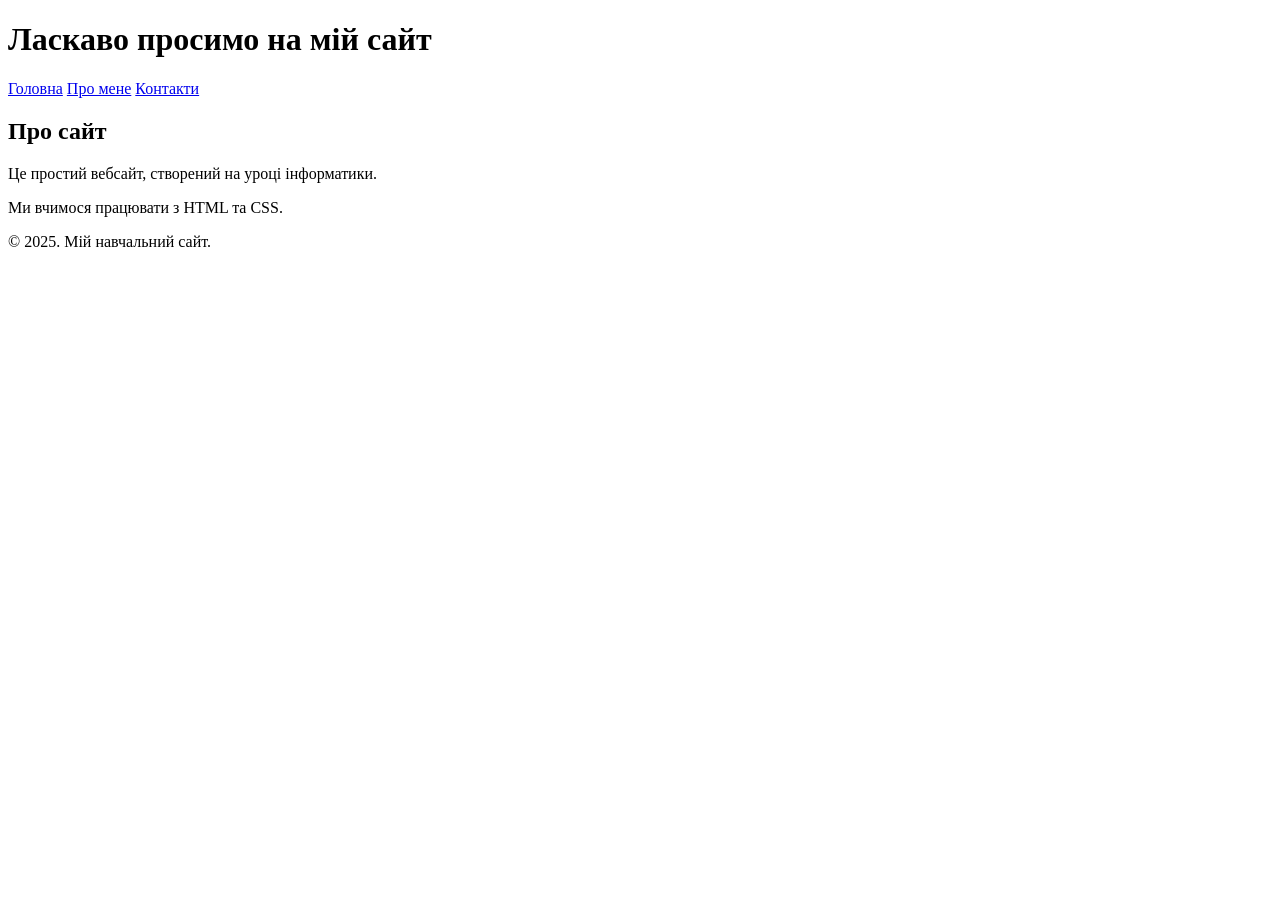
==== index.html @ 26deb1b9 "Add initial HTML structure for the website" ====
<!DOCTYPE html>
<html lang="uk">
<head>
    <meta charset="UTF-8">
    <title>Мій перший сайт</title>
    <link rel="stylesheet" href="style.css">
</head>
<body>

    <header>
        <h1>Ласкаво просимо на мій сайт</h1>
        <nav>
            <a href="#">Головна</a>
            <a href="#">Про мене</a>
            <a href="#">Контакти</a>
        </nav>
    </header>

    <main>
        <h2>Про сайт</h2>
        <p>Це простий вебсайт, створений на уроці інформатики.</p>
        <p>Ми вчимося працювати з HTML та CSS.</p>
    </main>

    <footer>
        © 2025. Мій навчальний сайт.
    </footer>

</body>
</html>
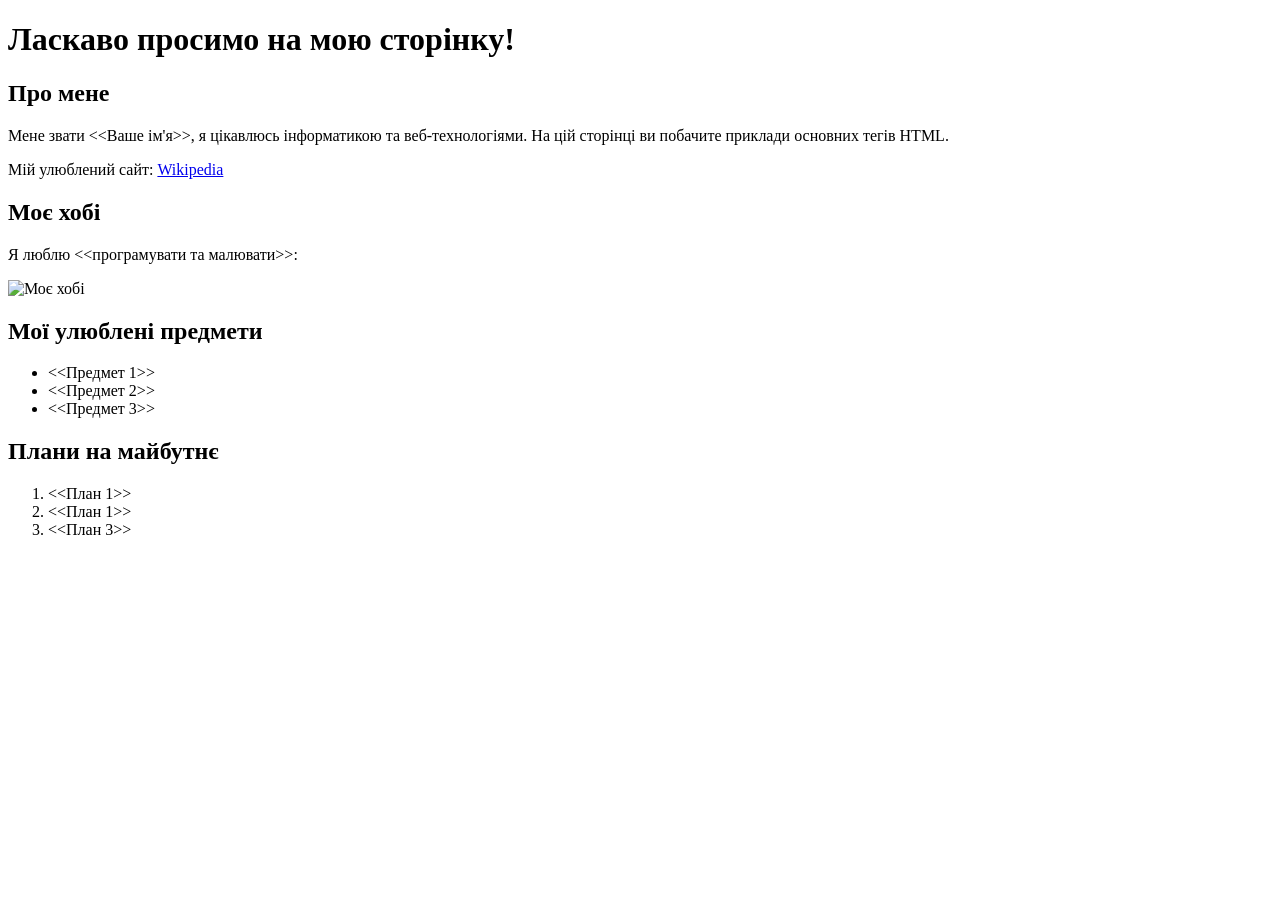
==== commit 18dd5d72: "Update index.html" ====
--- a/index.html
+++ b/index.html
@@ -1,30 +1,38 @@
 <!DOCTYPE html>
-<html lang="uk">
+<html>
 <head>
     <meta charset="UTF-8">
-    <title>Мій перший сайт</title>
-    <link rel="stylesheet" href="style.css">
+    <title>Моя перша веб-сторінка</title>
 </head>
 <body>
-
-    <header>
-        <h1>Ласкаво просимо на мій сайт</h1>
-        <nav>
-            <a href="#">Головна</a>
-            <a href="#">Про мене</a>
-            <a href="#">Контакти</a>
-        </nav>
-    </header>
-
-    <main>
-        <h2>Про сайт</h2>
-        <p>Це простий вебсайт, створений на уроці інформатики.</p>
-        <p>Ми вчимося працювати з HTML та CSS.</p>
-    </main>
-
-    <footer>
-        © 2025. Мій навчальний сайт.
-    </footer>
-
+    <!-- Заголовки -->
+    <h1>Ласкаво просимо на мою сторінку!</h1>
+    <h2>Про мене</h2>
+    
+    <!-- Параграф -->
+    <p>Мене звати <<Ваше ім'я>>, я цікавлюсь інформатикою та веб-технологіями. На цій сторінці ви побачите приклади основних тегів HTML.</p>
+    
+    <!-- Посилання -->
+    <p>Мій улюблений сайт: <a href="https://www.wikipedia.org" target="_blank">Wikipedia</a></p>
+    
+    <!-- Зображення -->
+    <h2>Моє хобі</h2>
+    <p>Я люблю <<програмувати та малювати>>:</p>
+    <img src="<<Посилання на малюнок>>" alt="Моє хобі">
+    
+    <!-- Списки -->
+    <h2>Мої улюблені предмети</h2>
+    <ul>
+        <li><<Предмет 1>></li>
+        <li><<Предмет 2>></li>
+        <li><<Предмет 3>></li>
+    </ul>
+    
+    <h2>Плани на майбутнє</h2>
+    <ol>
+        <li><<План 1>></li>
+        <li><<План 1>></li>
+        <li><<План 3>></li>
+    </ol>
 </body>
 </html>
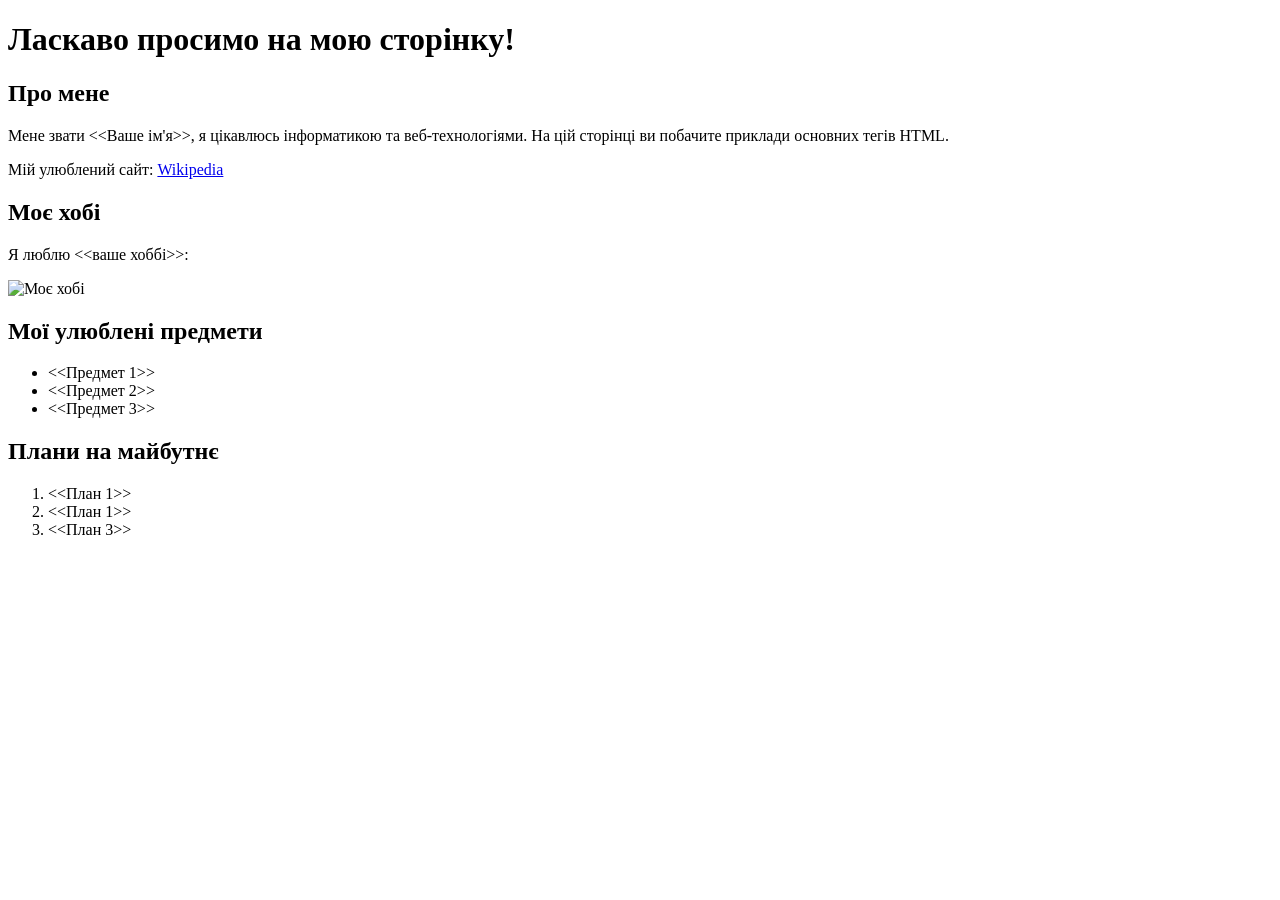
==== commit 062a1f7a: "Update index.html" ====
--- a/index.html
+++ b/index.html
@@ -17,7 +17,7 @@
     
     <!-- Зображення -->
     <h2>Моє хобі</h2>
-    <p>Я люблю <<програмувати та малювати>>:</p>
+    <p>Я люблю <<ваше хоббі>>:</p>
     <img src="<<Посилання на малюнок>>" alt="Моє хобі">
     
     <!-- Списки -->
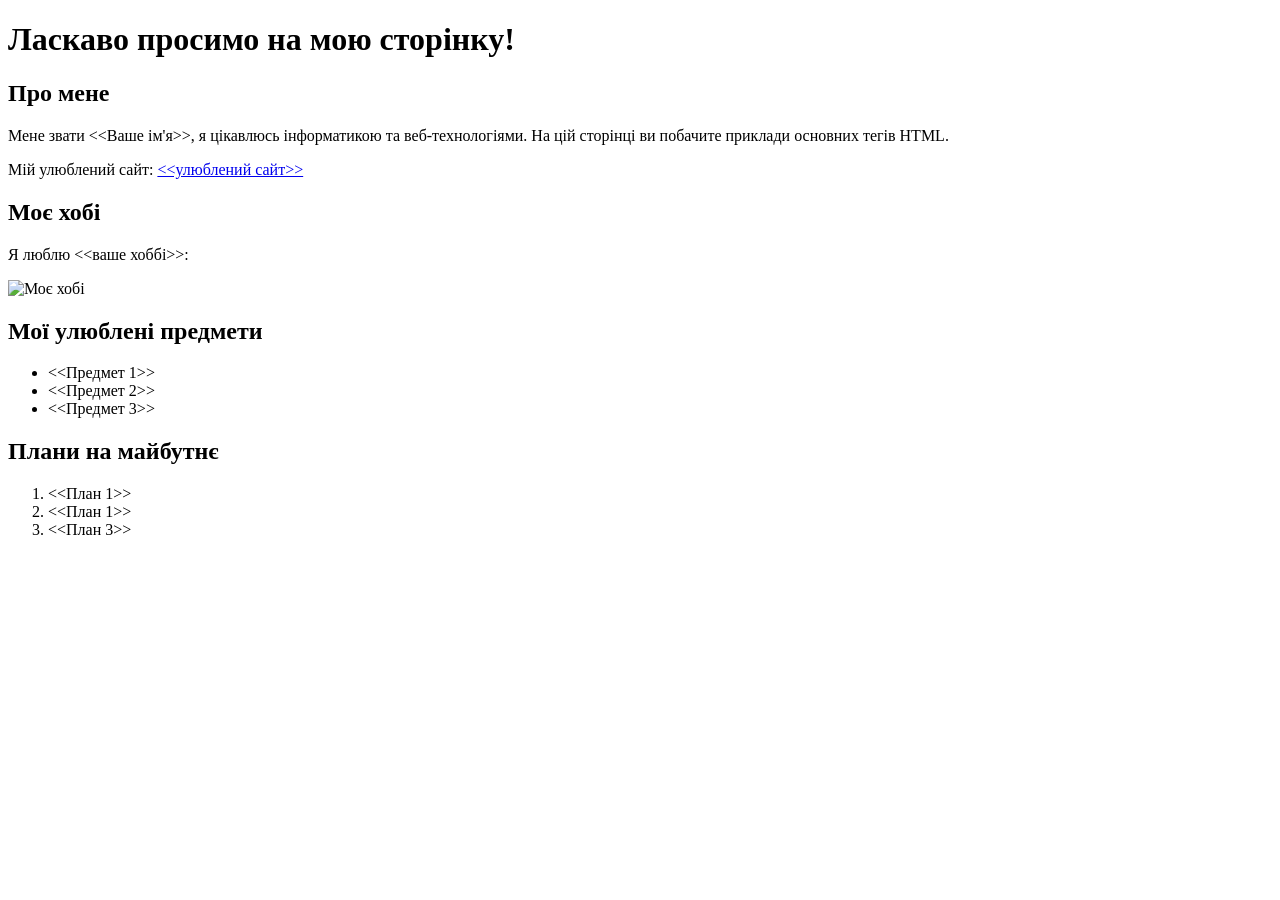
==== commit c74431d7: "Update index.html" ====
--- a/index.html
+++ b/index.html
@@ -13,7 +13,7 @@
     <p>Мене звати <<Ваше ім'я>>, я цікавлюсь інформатикою та веб-технологіями. На цій сторінці ви побачите приклади основних тегів HTML.</p>
     
     <!-- Посилання -->
-    <p>Мій улюблений сайт: <a href="https://www.wikipedia.org" target="_blank">Wikipedia</a></p>
+    <p>Мій улюблений сайт: <a href="<<посилання на улюблений сайт>>" target="_blank"><<улюблений сайт>></a></p>
     
     <!-- Зображення -->
     <h2>Моє хобі</h2>
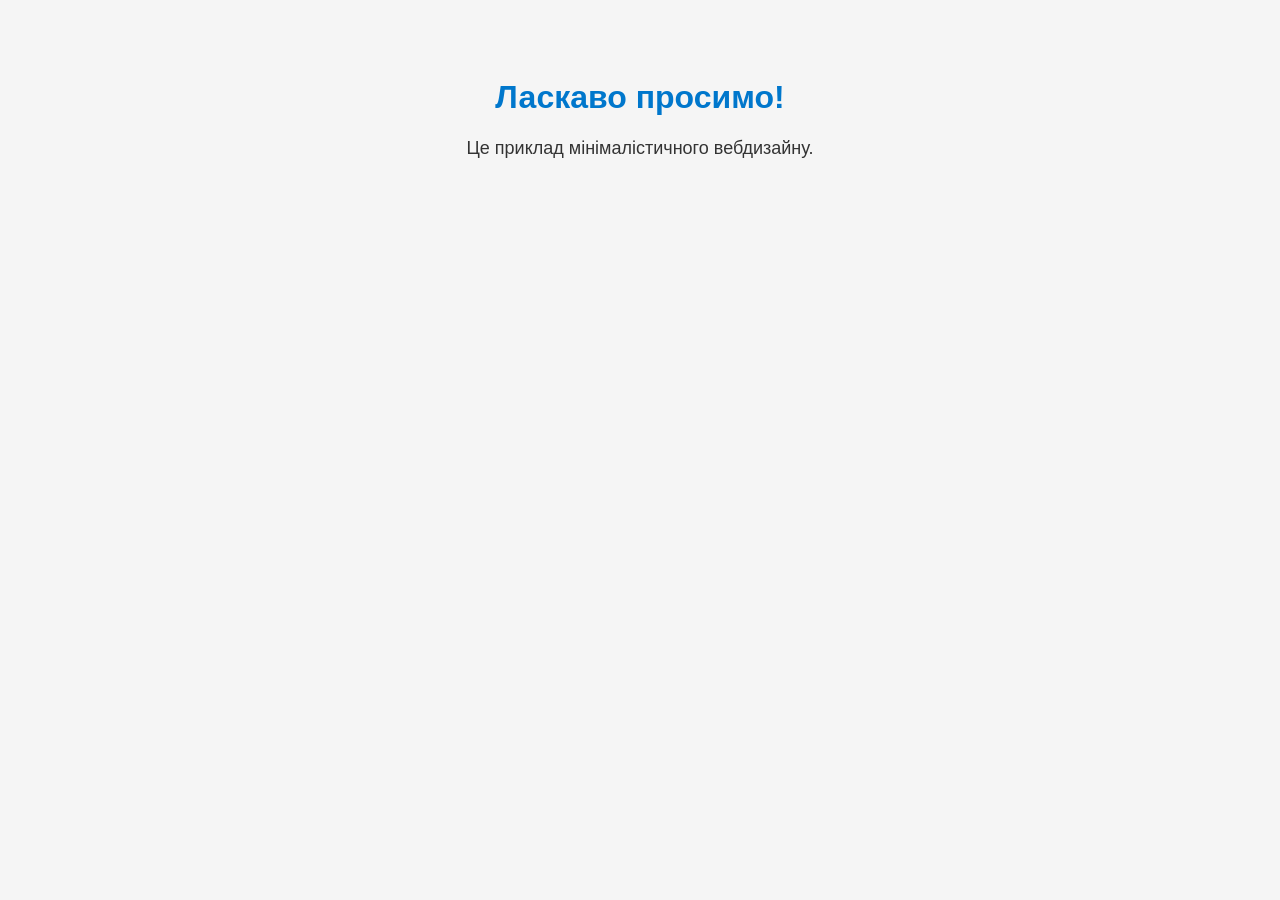
==== commit e9aabcbf: "Update and rename README.md to index.html" ====
--- a/index.html
+++ b/index.html
@@ -1,38 +1,26 @@
 <!DOCTYPE html>
-<html>
+<html lang="uk">
 <head>
     <meta charset="UTF-8">
-    <title>Моя перша веб-сторінка</title>
+    <title>Мій мінімалістичний сайт</title>
+    <style>
+        body {
+            font-family: Arial, sans-serif;
+            background-color: #f5f5f5;
+            color: #333;
+            text-align: center;
+            padding: 50px;
+        }
+        h1 {
+            color: #0077cc;
+        }
+        p {
+            font-size: 18px;
+        }
+    </style>
 </head>
 <body>
-    <!-- Заголовки -->
-    <h1>Ласкаво просимо на мою сторінку!</h1>
-    <h2>Про мене</h2>
-    
-    <!-- Параграф -->
-    <p>Мене звати <<Ваше ім'я>>, я цікавлюсь інформатикою та веб-технологіями. На цій сторінці ви побачите приклади основних тегів HTML.</p>
-    
-    <!-- Посилання -->
-    <p>Мій улюблений сайт: <a href="<<посилання на улюблений сайт>>" target="_blank"><<улюблений сайт>></a></p>
-    
-    <!-- Зображення -->
-    <h2>Моє хобі</h2>
-    <p>Я люблю <<ваше хоббі>>:</p>
-    <img src="<<Посилання на малюнок>>" alt="Моє хобі">
-    
-    <!-- Списки -->
-    <h2>Мої улюблені предмети</h2>
-    <ul>
-        <li><<Предмет 1>></li>
-        <li><<Предмет 2>></li>
-        <li><<Предмет 3>></li>
-    </ul>
-    
-    <h2>Плани на майбутнє</h2>
-    <ol>
-        <li><<План 1>></li>
-        <li><<План 1>></li>
-        <li><<План 3>></li>
-    </ol>
+    <h1>Ласкаво просимо!</h1>
+    <p>Це приклад мінімалістичного вебдизайну.</p>
 </body>
 </html>
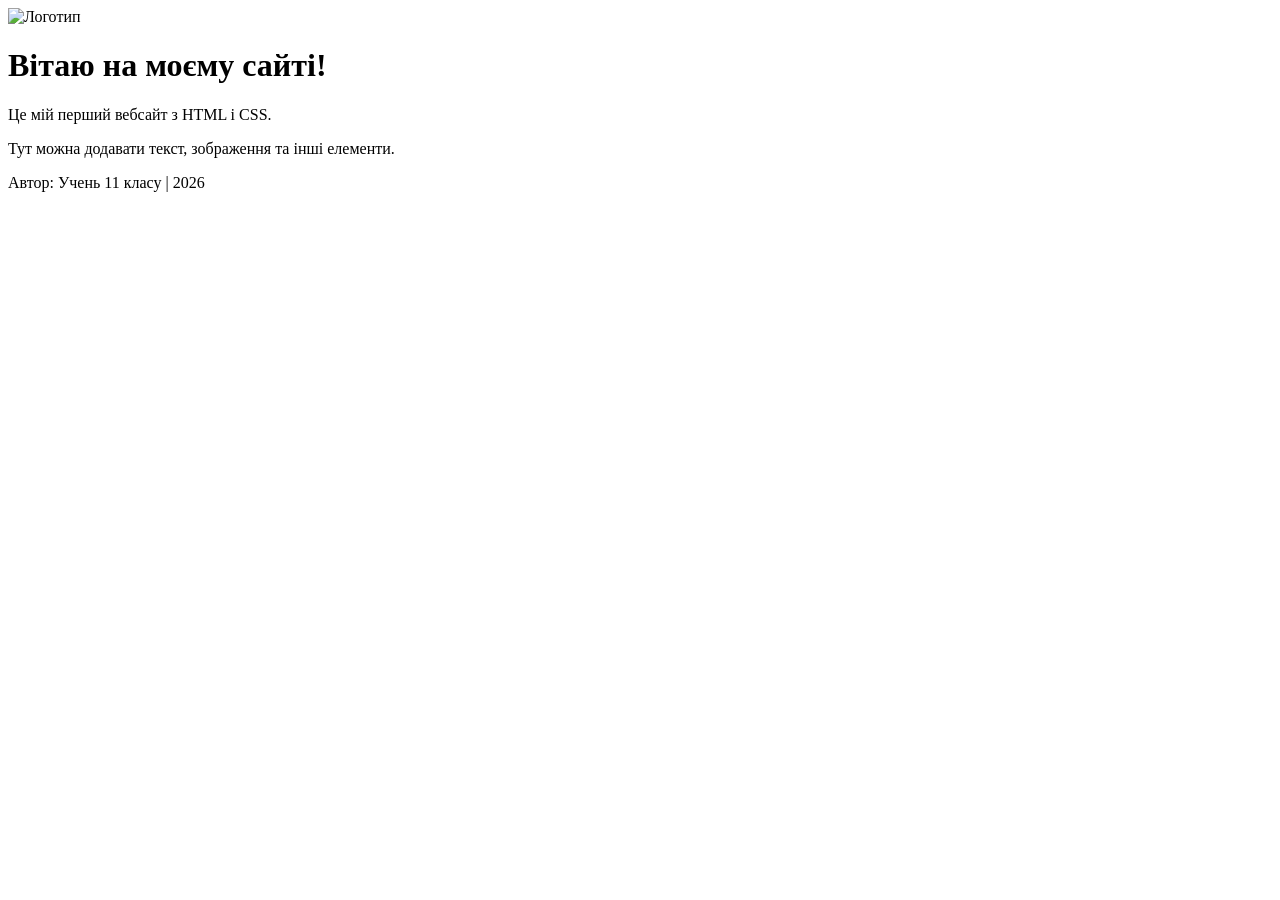
==== commit 26d76d21: "Create index.html" ====
--- a/index.html
+++ b/index.html
@@ -2,25 +2,22 @@
 <html lang="uk">
 <head>
     <meta charset="UTF-8">
-    <title>Мій мінімалістичний сайт</title>
-    <style>
-        body {
-            font-family: Arial, sans-serif;
-            background-color: #f5f5f5;
-            color: #333;
-            text-align: center;
-            padding: 50px;
-        }
-        h1 {
-            color: #0077cc;
-        }
-        p {
-            font-size: 18px;
-        }
-    </style>
+    <title>Мій вебсайт</title>
+    <link rel="stylesheet" href="style.css">
 </head>
 <body>
-    <h1>Ласкаво просимо!</h1>
-    <p>Це приклад мінімалістичного вебдизайну.</p>
+    <header>
+        <img src="images/logo.png" alt="Логотип" class="logo">
+        <h1>Вітаю на моєму сайті!</h1>
+    </header>
+
+    <main>
+        <p>Це мій перший вебсайт з HTML і CSS.</p>
+        <p>Тут можна додавати текст, зображення та інші елементи.</p>
+    </main>
+
+    <footer>
+        <p>Автор: Учень 11 класу | 2026</p>
+    </footer>
 </body>
 </html>
